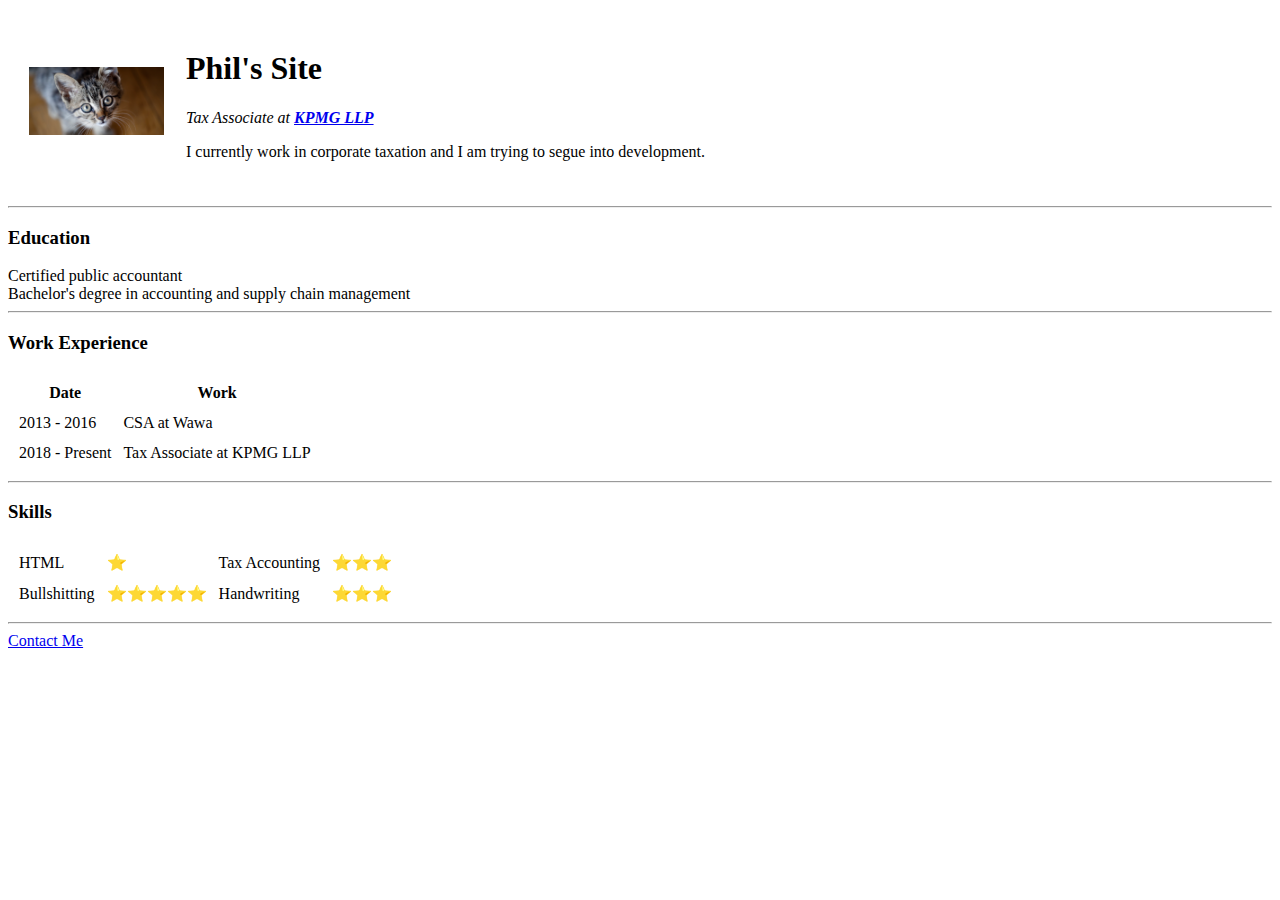
==== index.html @ 0daaadb0 "Initial upload" ====
<!DOCTYPE html>
<html lang="en" dir="ltr">

<head>
  <meta charset="utf-8">
  <title>Phil's Site</title>
</head>

<body>
  <table cellspacing="20px">
    <tr>
      <td><img src="cat.png" style="width:135px"/></td>
      <td><h1>Phil's Site</h1>
      <p>
        <em>Tax Associate at <strong><a href="https://www.kpmg.com">KPMG LLP</a></strong></em>
        </p>
      <p>
        I currently work in corporate taxation and I am trying to segue into development.
        </p></td>
    </tr>
  </table>

  <hr>
  <h3>Education</h3>
  <li>Certified public accountant</li>
  <li>Bachelor's degree in accounting and supply chain management</li>
  <hr>
  <h3>Work Experience</h3>
  <table cellspacing="10px">
    <thead>
      <tr>
        <th>Date</th>
        <th>Work</th>
      </tr>
    </thead>
    <tbody>
      <tr>
        <td>2013 - 2016</td>
        <td>CSA at Wawa</td>
      </tr>
      <tr>
        <td>2018 - Present</td>
        <td>Tax Associate at KPMG LLP</td>
      </tr>
    </tbody>
  </table>
  <hr>
  <h3>Skills</h3>
  <table cellspacing="10px">
    <tr>
      <td>HTML</td>
      <td>⭐</td>
      <td>Tax Accounting</td>
      <td>⭐⭐⭐</td>
    </tr>
    <tr>
      <td>Bullshitting</td>
      <td>⭐⭐⭐⭐⭐</td>
      <td>Handwriting</td>
      <td>⭐⭐⭐</td>
    </tr>
  </table>
  <hr>
  <a href="contactme.html">Contact Me</a>
</body>

</html>
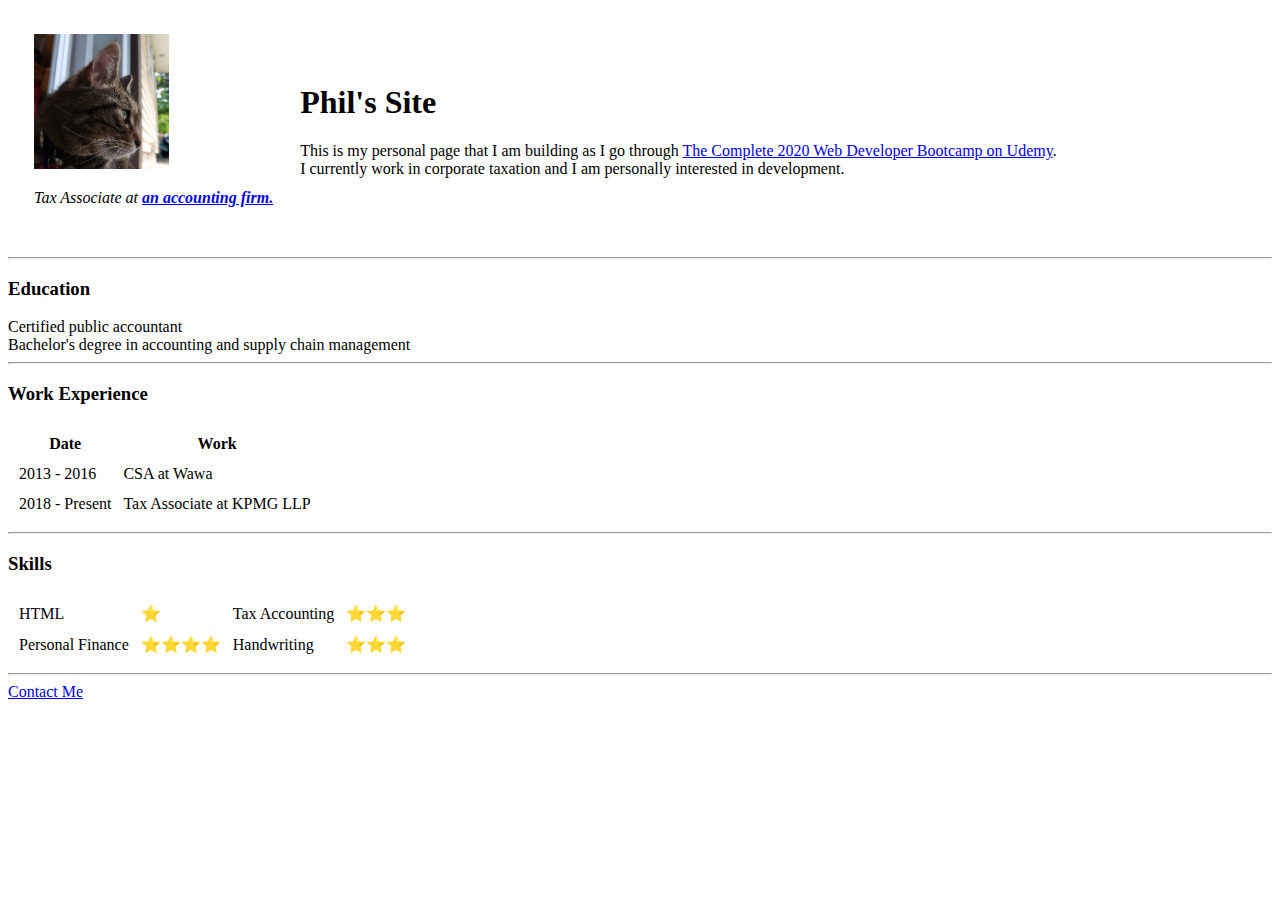
==== commit f6b7aa21: "Some apperance changes" ====
--- a/index.html
+++ b/index.html
@@ -7,15 +7,19 @@
 </head>
 
 <body>
-  <table cellspacing="20px">
+  <table cellspacing="25px">
     <tr>
-      <td><img src="cat.png" style="width:135px"/></td>
+      <td>
+        <img src="cat.png" style="width:135px"/>
+        <br />
+        <p>
+          <em>Tax Associate at <strong><a href="https://www.google.com">an accounting firm.</a></strong></em>
+          </p>
+      </td>
       <td><h1>Phil's Site</h1>
+
       <p>
-        <em>Tax Associate at <strong><a href="https://www.kpmg.com">KPMG LLP</a></strong></em>
-        </p>
-      <p>
-        I currently work in corporate taxation and I am trying to segue into development.
+        This is my personal page that I am building as I go through <a href="https://www.udemy.com/course/the-complete-web-development-bootcamp">The Complete 2020 Web Developer Bootcamp on Udemy</a>. <br />I currently work in corporate taxation and I am personally interested in development.
         </p></td>
     </tr>
   </table>
@@ -54,8 +58,8 @@
       <td>⭐⭐⭐</td>
     </tr>
     <tr>
-      <td>Bullshitting</td>
-      <td>⭐⭐⭐⭐⭐</td>
+      <td>Personal Finance</td>
+      <td>⭐⭐⭐⭐</td>
       <td>Handwriting</td>
       <td>⭐⭐⭐</td>
     </tr>
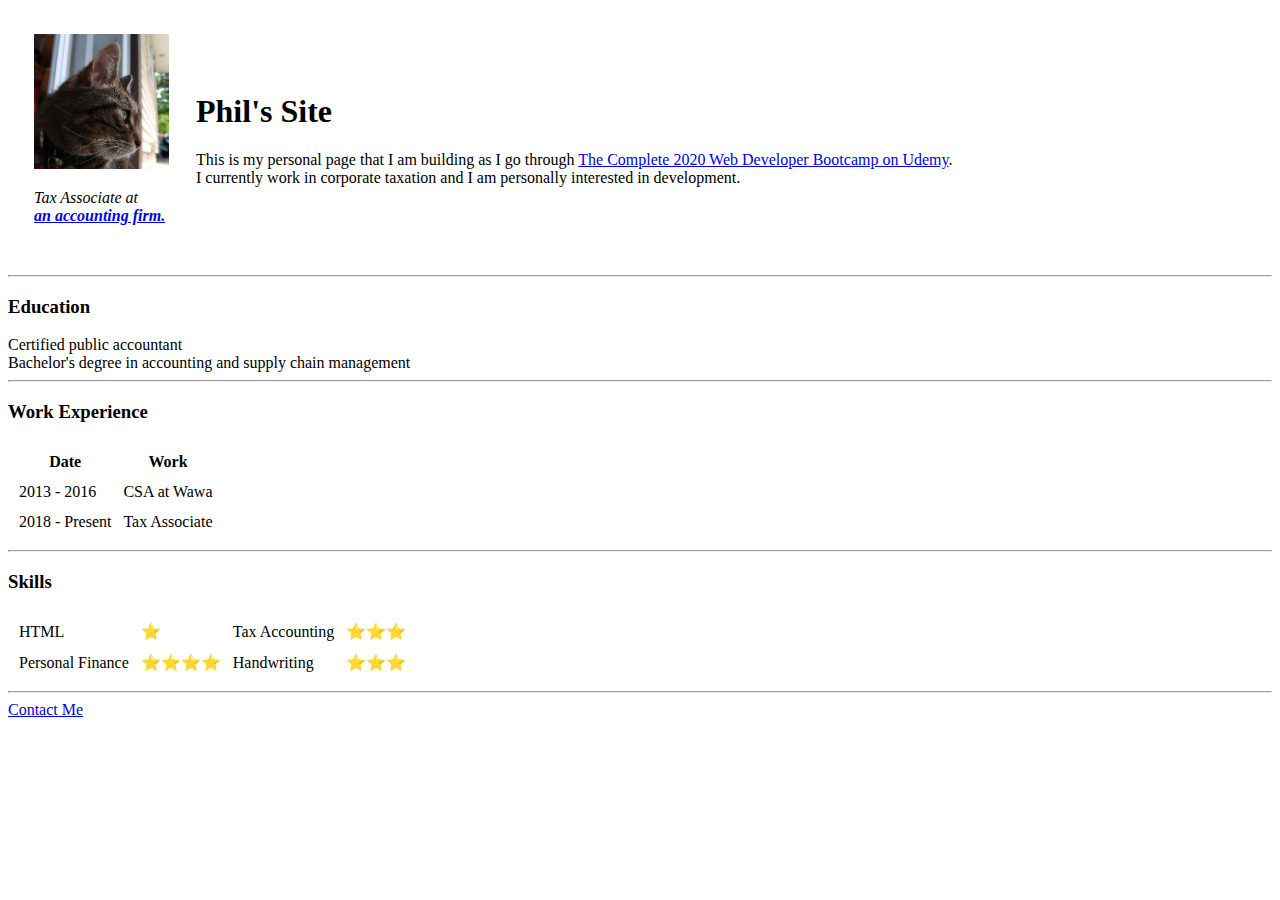
==== commit d0ca83ba: "Update index.html" ====
--- a/index.html
+++ b/index.html
@@ -13,7 +13,7 @@
         <img src="cat.png" style="width:135px"/>
         <br />
         <p>
-          <em>Tax Associate at <strong><a href="https://www.google.com">an accounting firm.</a></strong></em>
+          <em>Tax Associate at <strong><a href="https://www.google.com"><br />an accounting firm.</a></strong></em>
           </p>
       </td>
       <td><h1>Phil's Site</h1>
@@ -44,7 +44,7 @@
       </tr>
       <tr>
         <td>2018 - Present</td>
-        <td>Tax Associate at KPMG LLP</td>
+        <td>Tax Associate</td>
       </tr>
     </tbody>
   </table>
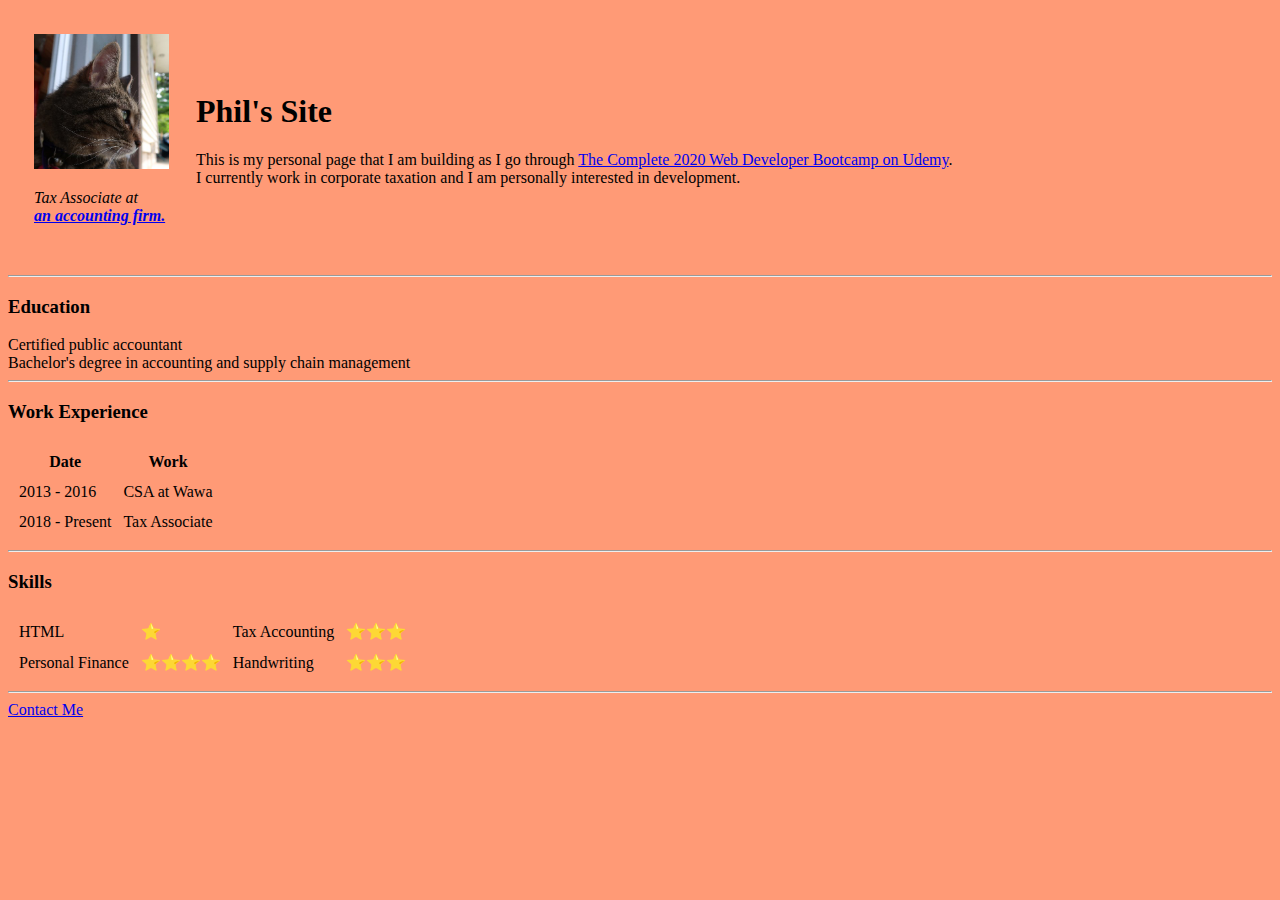
==== commit d149a38c: "Update index.html" ====
--- a/index.html
+++ b/index.html
@@ -6,7 +6,7 @@
   <title>Phil's Site</title>
 </head>
 
-<body>
+<body style="background-color: #ff9a76;">
   <table cellspacing="25px">
     <tr>
       <td>
